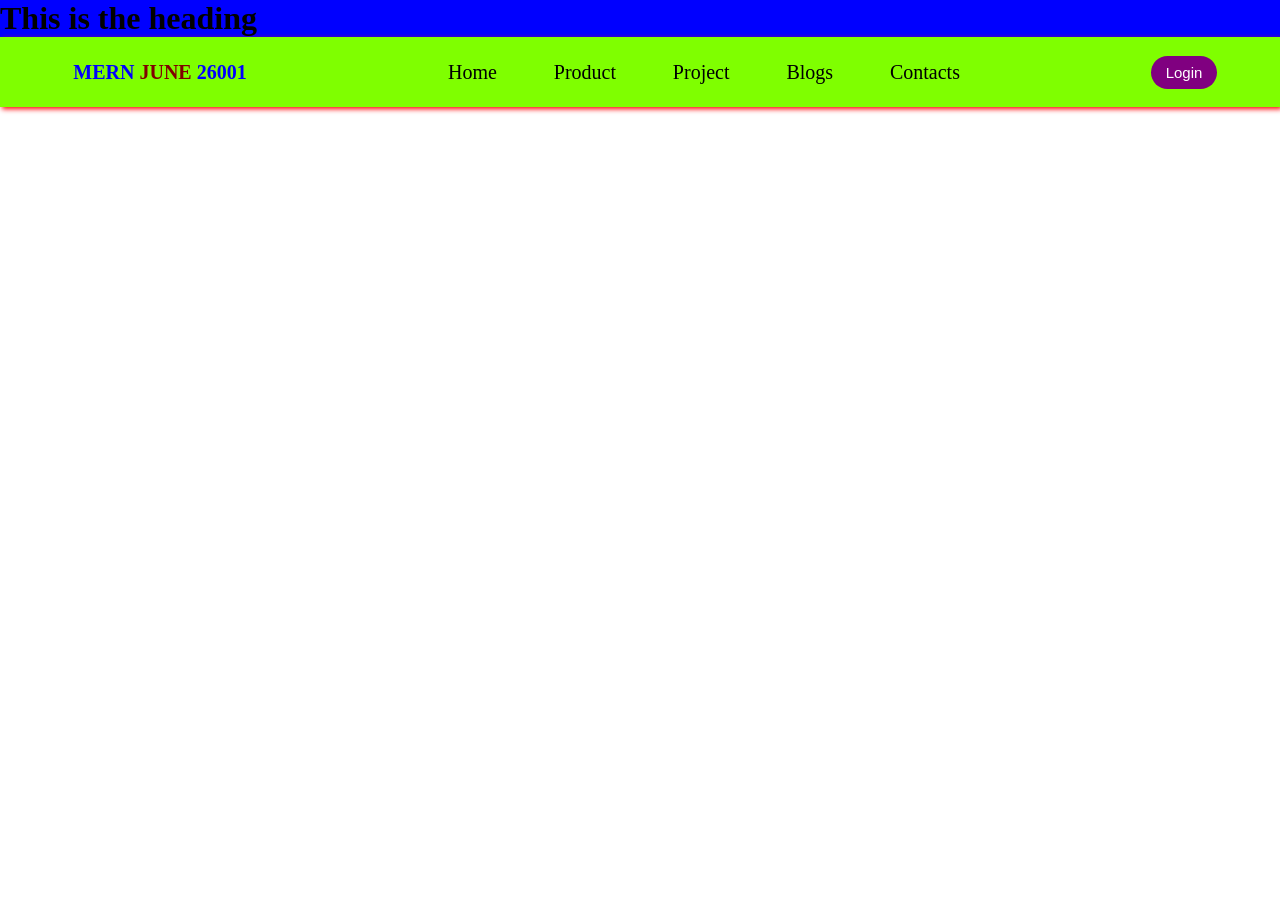
==== Month-1/Week-2/Day-2/Practice/index.html @ 786d100d "Done" ====
<!DOCTYPE html>
<html lang="en">
<head>
    <meta charset="UTF-8">
    <meta name="viewport" content="width=device-width, initial-scale=1.0">
    <title>Document</title>
    <link rel="stylesheet" href="index.css">
</head>
<body>
    <h1>This is the heading</h1>
    <nav>
        <div class="nav-container">
            <div class="nav-logo">
            <p>MERN <span>JUNE</span> 26001</p>
            </div>
            <ul class="nav-list">
                <li>Home</li>
                <li>Product</li>
                <li>Project</li>
                <li>Blogs</li>
                <li>Contacts</li>
            </ul>
            <div class="nav-btn">
                <button>
                    Login
                </button>
            </div>
        </div>
    </nav>
</body>
</html>
---- Month-1/Week-2/Day-2/Practice/index.css ----
*{
    margin: 0;
    padding: 0;
    box-sizing: border-box;
}
h1{
    background-color: blue;
}
nav{
    width: 100vw;
    height: 70px;
    box-shadow: 2px 2px 5px red;
}
nav .nav-container{
    max-width: 1350px;
    height: 100%;
    margin: auto;
    background-color: chartreuse;
    display: flex;
    justify-content: space-between;
}
.nav-logo{
    width: 25%;
    display: flex;
    justify-content: center;
    align-items: center;
}
.nav-logo p{
    font-size: 20px;
    font-weight: 600;
    color: blue;
}
.nav-logo p span{
    color: maroon;
}

ul{
    width: 40%;
    display: flex;
    justify-content: space-between;
    align-items: center;
    list-style: none;
}
ul li{
    font-size: 20px;
    font-weight: 400;
}
ul li:hover{
    color:blue;
    cursor: pointer;
    text-decoration: underline;
}

.nav-btn{
    width: 15%;
    display: flex;
    justify-content: center;
    align-items: center;
}
.nav-btn button{
    padding: 8px 15px;
    font-size: 15px;
    border-radius: 20px;
    border: none;
    background-color: purple;
    color: white;
}

.nav-btn button:hover{
    cursor: pointer;
    background-color: crimson;
    box-shadow: 1px 1px 4px blue;
}
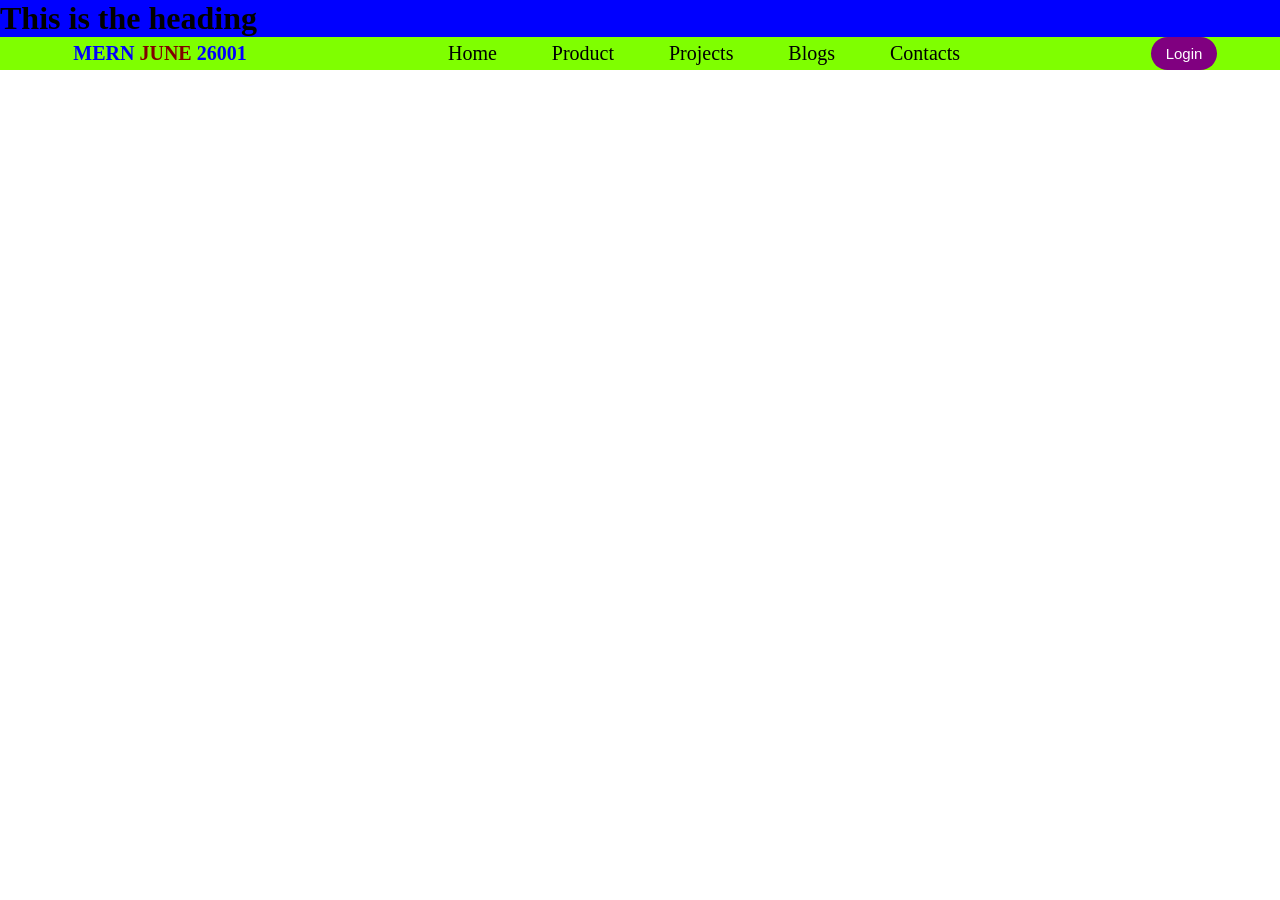
==== commit 47f83293: "my first ui design" ====
--- a/Month-1/Week-2/Day-2/Practice/index.html
+++ b/Month-1/Week-2/Day-2/Practice/index.html
@@ -13,13 +13,13 @@
             <div class="nav-logo">
             <p>MERN <span>JUNE</span> 26001</p>
             </div>
-            <ul class="nav-list">
-                <li>Home</li>
-                <li>Product</li>
-                <li>Project</li>
-                <li>Blogs</li>
-                <li>Contacts</li>
-            </ul>
+         <ul class="nav-list">
+          <li>Home</li>
+          <li>Product</li>
+          <li>Projects</li>
+          <li>Blogs</li>
+          <li>Contacts</li>
+        </ul>
             <div class="nav-btn">
                 <button>
                     Login
--- a/Month-1/Week-2/Day-2/Practice/index.css
+++ b/Month-1/Week-2/Day-2/Practice/index.css
@@ -6,11 +6,7 @@
 h1{
     background-color: blue;
 }
-nav{
-    width: 100vw;
-    height: 70px;
-    box-shadow: 2px 2px 5px red;
-}
+
 nav .nav-container{
     max-width: 1350px;
     height: 100%;
